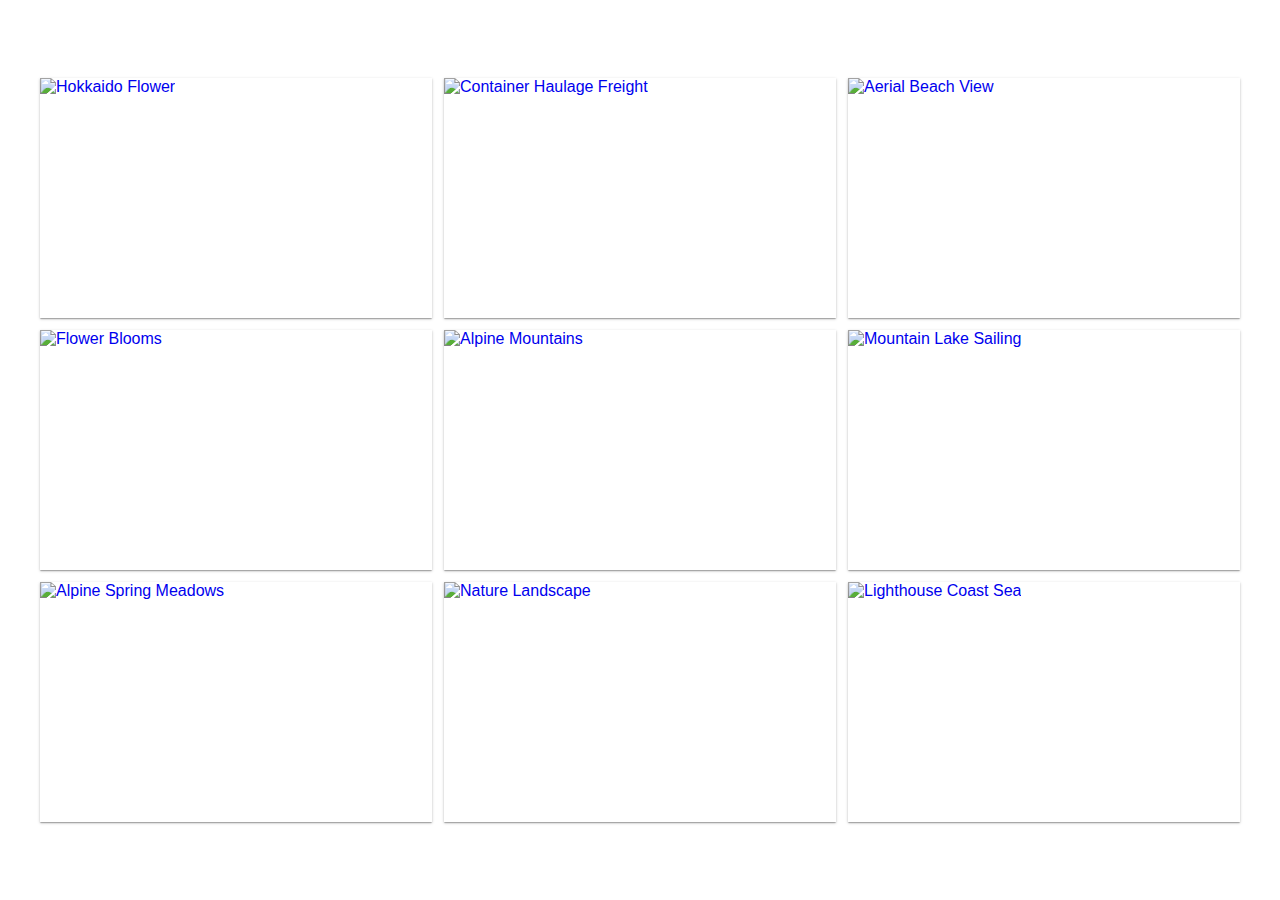
==== index.html @ 4d3cb94e "Переименовал" ====
<!DOCTYPE html>
<html lang="en">
  <head>
    <meta charset="UTF-8" />
    <meta name="viewport" content="width=device-width, initial-scale=1.0" />
    <meta http-equiv="X-UA-Compatible" content="ie=edge" />
    <title>Homework 8</title>
    <link rel="stylesheet" href="./css/style.css" />
  </head>
  <body>
    <!-- В этот список добавляй элементы галереи -->
    <ul class="gallery js-gallery"></ul>

    <!--
      Модальное окно для полноразмерного изображения
      Для того чтобы открыть, необходимо добавить на div.lightbox CSS-класс is-open
    -->
    <div class="lightbox js-lightbox">
      <div class="lightbox__overlay"></div>

      <div class="lightbox__content">
        <img class="lightbox__image" src="" alt="" />
      </div>

      <button
        type="button"
        class="lightbox__button"
        data-action="close-lightbox"
      ></button>
    </div>
    <script src="gallery-items.js" type="module"></script>
    <script src="work-shop.js" type="module"></script>
  </body>
</html>
---- css/style.css ----
:root {
  --timing-function: cubic-bezier(0.4, 0, 0.2, 1);
  --animation-duration: 250ms;
}

html {
  box-sizing: border-box;
}

*,
*::before,
*::after {
  box-sizing: inherit;
}

body {
  display: flex;
  align-items: center;
  justify-content: center;
  min-height: 100vh;
  margin: 0;
  font-family: -apple-system, BlinkMacSystemFont, "Segoe UI", Roboto,
    Oxygen-Sans, Ubuntu, Cantarell, "Helvetica Neue", sans-serif;
  background-color: #fff;
  color: #212121;
}

.gallery {
  display: grid;
  width: 1200px;
  grid-template-columns: repeat(auto-fill, minmax(380px, 1fr));
  grid-auto-rows: 240px;
  grid-gap: 12px;
  padding: 0;
  list-style: none;
  margin-left: auto;
  margin-right: auto;
}

.gallery__item {
  position: relative;
  box-shadow: 0px 1px 3px 0px rgba(0, 0, 0, 0.2),
    0px 1px 1px 0px rgba(0, 0, 0, 0.14), 0px 2px 1px -1px rgba(0, 0, 0, 0.12);
}

.gallery__image:hover {
  transform: scale(1.03);
}

.gallery__image {
  height: 100%;
  width: 100%;
  object-fit: cover;
  transition: transform var(--animation-duration) var(--timing-function);
}

.gallery__link {
  display: block;
  text-decoration: none;
  height: 100%;
}

.gallery__link:hover {
  cursor: zoom-in;
}

/* Lightbox */
.lightbox {
  display: flex;
  align-items: center;
  justify-content: center;
  position: fixed;
  top: 0;
  left: 0;
  width: 100vw;
  height: 100vh;
  opacity: 0;
  pointer-events: none;
  transition: opacity var(--animation-duration) var(--timing-function);
}

.lightbox.is-open {
  opacity: 1;
  pointer-events: initial;
}

.lightbox__overlay {
  position: absolute;
  top: 0;
  left: 0;
  width: 100vw;
  height: 100vh;
  background-color: rgba(0, 0, 0, 0.8);
}

.lightbox__content {
  transform: scale(0.95);
  transition: transform var(--animation-duration) var(--timing-function);
}

.lightbox.is-open .lightbox__content {
  transform: scale(1);
}

.lightbox__image {
  display: block;
  width: auto;
  height: auto;
  max-height: 100vh;
  max-width: 100vw;
}

.lightbox__button {
  position: absolute;
  top: 8px;
  right: 8px;
  display: flex;
  align-items: center;
  justify-content: center;
  width: 48px;
  height: 48px;
  padding: 0;
  margin: 0;
  border: none;
  border-radius: 50%;
  background-color: transparent;
  color: #fff;
  cursor: pointer;
  transition: background-color var(--animation-duration) var(--timing-function);
  outline: none;
  background-image: url("../images/icon-close.svg");
  background-position: center;
  background-size: 60%;
  background-repeat: no-repeat;
}

.lightbox__button:hover,
.lightbox__button:focus {
  background-color: rgba(0, 0, 0, 0.5);
}
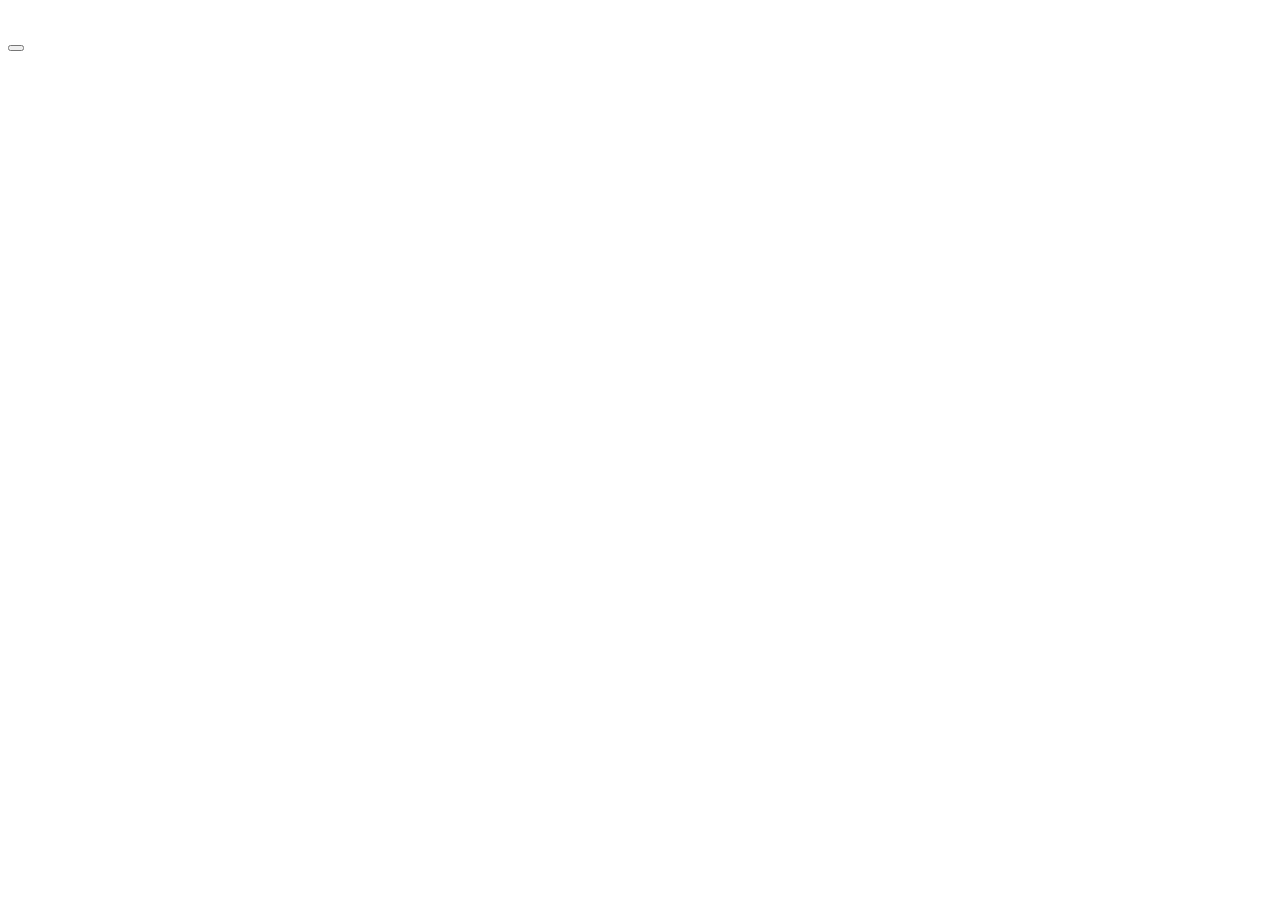
==== commit 85f4627c: "Скопировал с дз заново" ====
--- a/index.html
+++ b/index.html
@@ -5,7 +5,7 @@
     <meta name="viewport" content="width=device-width, initial-scale=1.0" />
     <meta http-equiv="X-UA-Compatible" content="ie=edge" />
     <title>Homework 8</title>
-    <link rel="stylesheet" href="./css/style.css" />
+    <link rel="stylesheet" href="css/styles.css" />
   </head>
   <body>
     <!-- В этот список добавляй элементы галереи -->
@@ -28,7 +28,7 @@
         data-action="close-lightbox"
       ></button>
     </div>
+
     <script src="gallery-items.js" type="module"></script>
-    <script src="work-shop.js" type="module"></script>
   </body>
-</html>+</html>
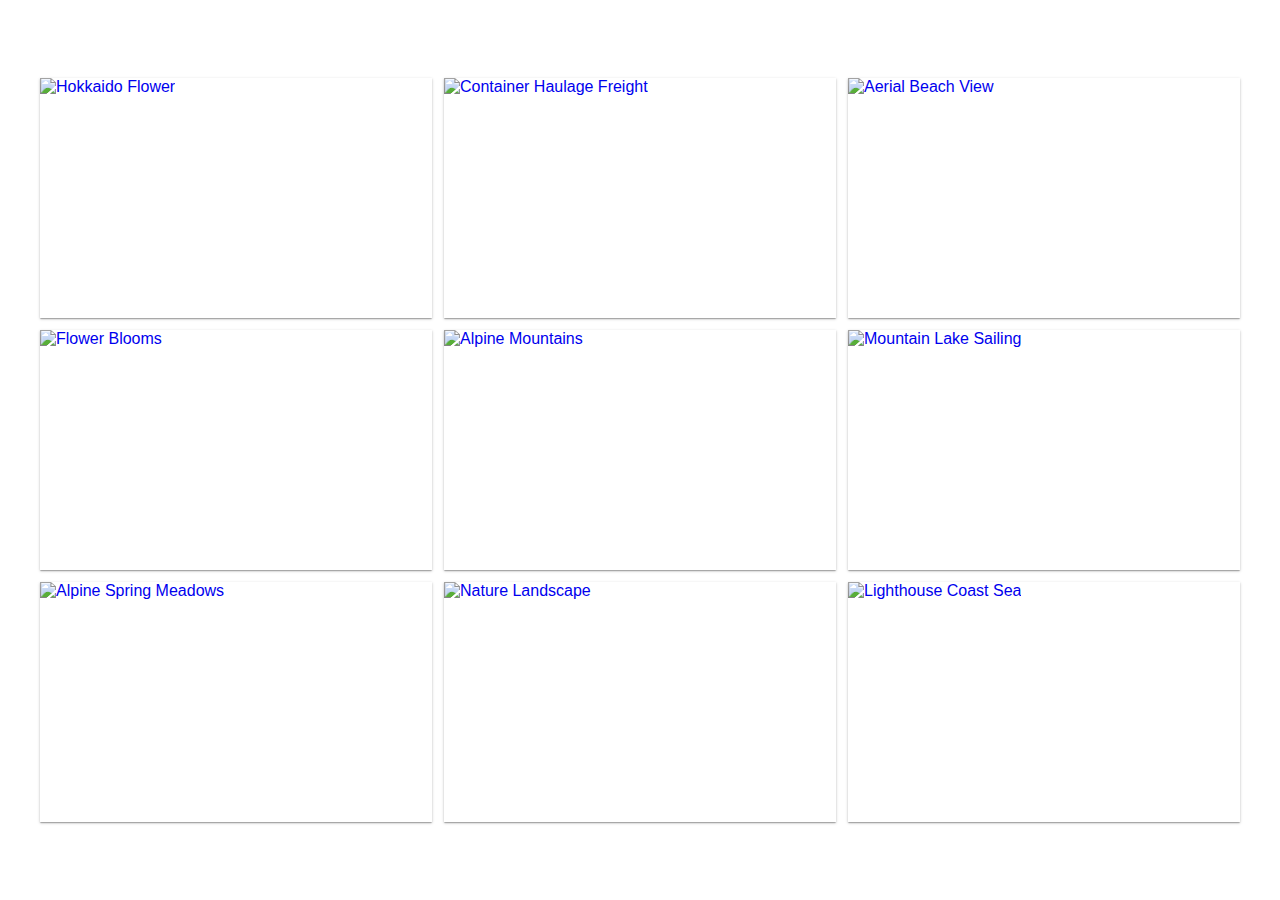
==== commit 3523215a: "Последнее (картинки НЕ 3х3)" ====
--- a/index.html
+++ b/index.html
@@ -5,7 +5,7 @@
     <meta name="viewport" content="width=device-width, initial-scale=1.0" />
     <meta http-equiv="X-UA-Compatible" content="ie=edge" />
     <title>Homework 8</title>
-    <link rel="stylesheet" href="css/styles.css" />
+    <link rel="stylesheet" href="./css/style.css" />
   </head>
   <body>
     <!-- В этот список добавляй элементы галереи -->
@@ -29,6 +29,7 @@
       ></button>
     </div>
 
+    <script src="work-shop.js" type="module"></script>
     <script src="gallery-items.js" type="module"></script>
   </body>
 </html>
--- a/css/style.css
+++ b/css/style.css
@@ -0,0 +1,140 @@
+:root {
+  --timing-function: cubic-bezier(0.4, 0, 0.2, 1);
+  --animation-duration: 250ms;
+}
+
+html {
+  box-sizing: border-box;
+}
+
+*,
+*::before,
+*::after {
+  box-sizing: inherit;
+}
+
+body {
+  display: flex;
+  align-items: center;
+  justify-content: center;
+  min-height: 100vh;
+  margin: 0;
+  font-family: -apple-system, BlinkMacSystemFont, "Segoe UI", Roboto,
+    Oxygen-Sans, Ubuntu, Cantarell, "Helvetica Neue", sans-serif;
+  background-color: #fff;
+  color: #212121;
+}
+
+.gallery {
+  display: grid;
+  width: 1200px;
+  grid-template-columns: repeat(auto-fill, minmax(380px, 1fr));
+  grid-auto-rows: 240px;
+  grid-gap: 12px;
+  padding: 0;
+  list-style: none;
+  margin-left: auto;
+  margin-right: auto;
+}
+
+.gallery__item {
+  position: relative;
+  box-shadow: 0px 1px 3px 0px rgba(0, 0, 0, 0.2),
+    0px 1px 1px 0px rgba(0, 0, 0, 0.14), 0px 2px 1px -1px rgba(0, 0, 0, 0.12);
+}
+
+.gallery__image:hover {
+  transform: scale(1.03);
+}
+
+.gallery__image {
+  height: 100%;
+  width: 100%;
+  object-fit: cover;
+  transition: transform var(--animation-duration) var(--timing-function);
+}
+
+.gallery__link {
+  display: block;
+  text-decoration: none;
+  height: 100%;
+}
+
+.gallery__link:hover {
+  cursor: zoom-in;
+}
+
+/* Lightbox */
+.lightbox {
+  display: flex;
+  align-items: center;
+  justify-content: center;
+  position: fixed;
+  top: 0;
+  left: 0;
+  width: 100vw;
+  height: 100vh;
+  opacity: 0;
+  pointer-events: none;
+  transition: opacity var(--animation-duration) var(--timing-function);
+}
+
+.lightbox.is-open {
+  opacity: 1;
+  pointer-events: initial;
+}
+
+.lightbox__overlay {
+  position: absolute;
+  top: 0;
+  left: 0;
+  width: 100vw;
+  height: 100vh;
+  background-color: rgba(0, 0, 0, 0.8);
+}
+
+.lightbox__content {
+  transform: scale(0.95);
+  transition: transform var(--animation-duration) var(--timing-function);
+}
+
+.lightbox.is-open .lightbox__content {
+  transform: scale(1);
+}
+
+.lightbox__image {
+  display: block;
+  width: auto;
+  height: auto;
+  max-height: 100vh;
+  max-width: 100vw;
+}
+
+.lightbox__button {
+  position: absolute;
+  top: 8px;
+  right: 8px;
+  display: flex;
+  align-items: center;
+  justify-content: center;
+  width: 48px;
+  height: 48px;
+  padding: 0;
+  margin: 0;
+  border: none;
+  border-radius: 50%;
+  background-color: transparent;
+  color: #fff;
+  cursor: pointer;
+  transition: background-color var(--animation-duration) var(--timing-function);
+  outline: none;
+  background-image: url("../images/icon-close.svg");
+  background-position: center;
+  background-size: 60%;
+  background-repeat: no-repeat;
+}
+
+.lightbox__button:hover,
+.lightbox__button:focus {
+  background-color: rgba(0, 0, 0, 0.5);
+}
